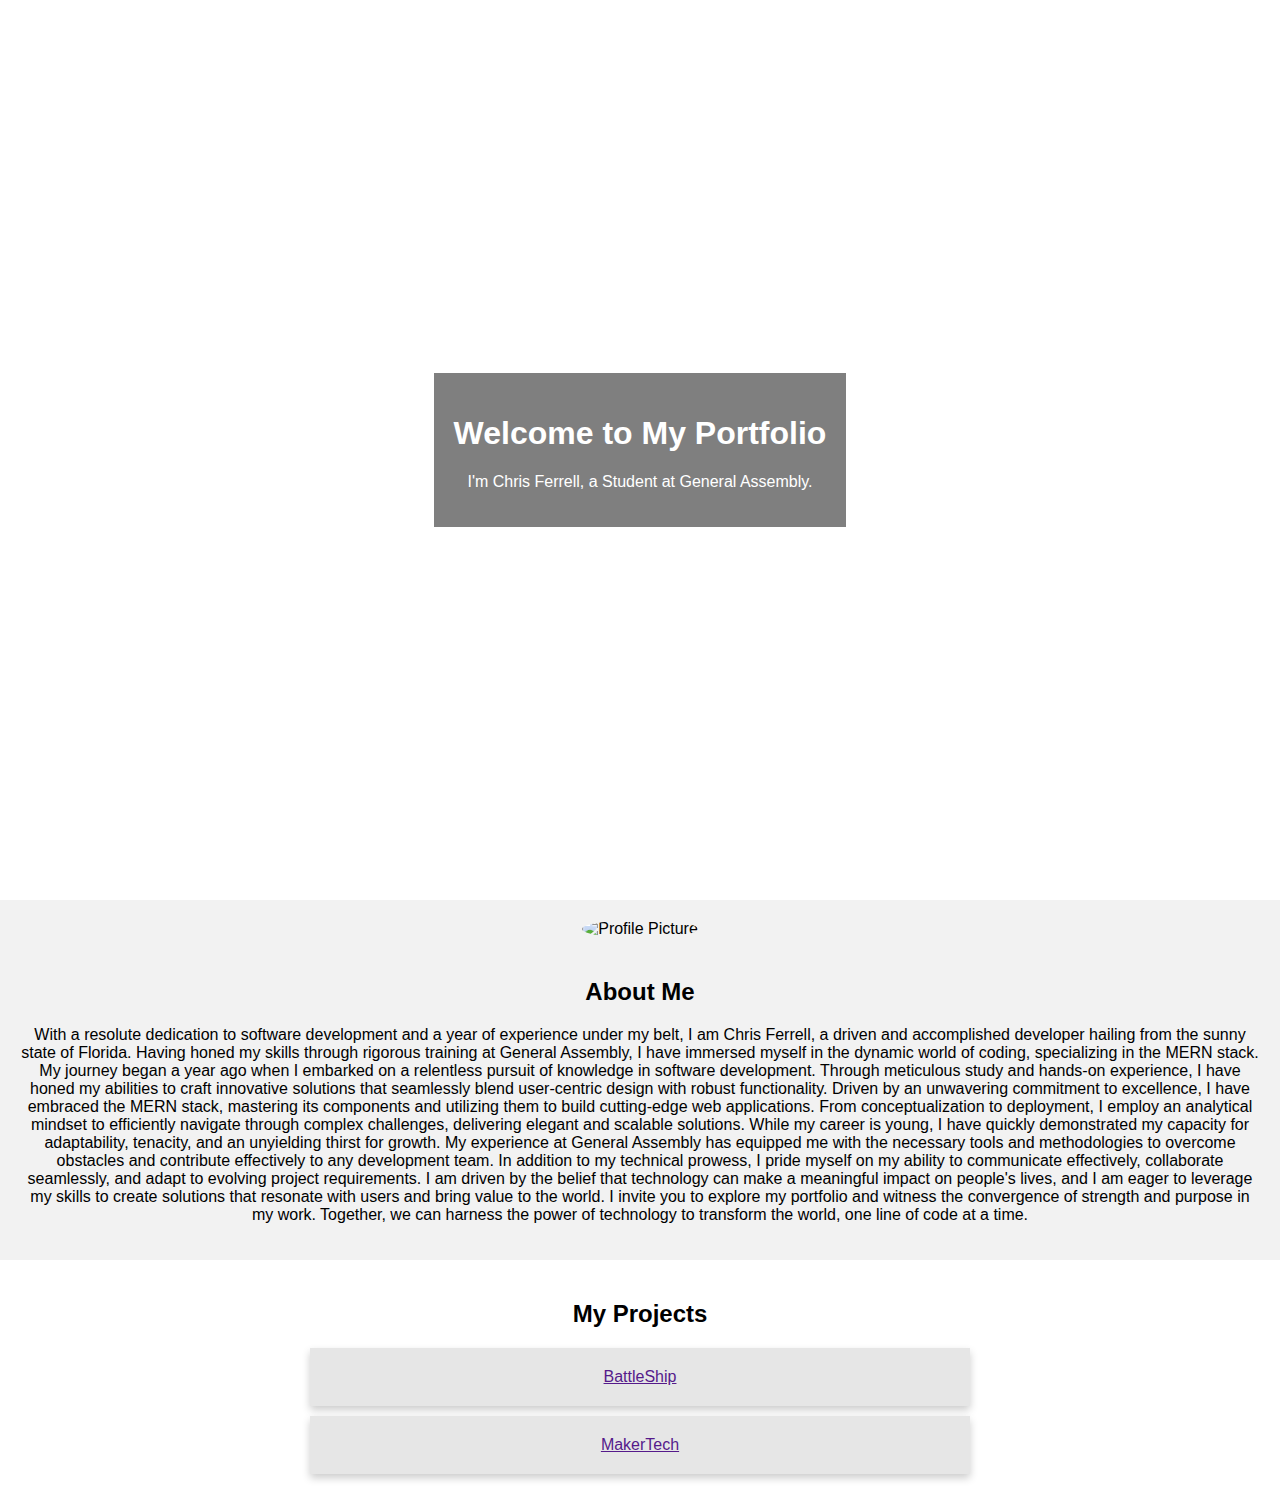
==== index.html @ da25d71a "first" ====
<!DOCTYPE html>
<html>
<head>
    <title>Your Name - Portfolio</title>
    <link rel="stylesheet" type="text/css" href="styles.css">
</head>
<body>
    <section id="header" style="background-image: url('https://i.imgur.com/3GaGbpc.png');">
        <div class="header-content">
            <h1>Welcome to My Portfolio</h1>
            <p>I'm Chris Ferrell, a Student at General Assembly.</p>
        </div>
    </section>
    
    <section id="about">
        <div class="about-content">
            <img id="profile-pic" src="https://i.imgur.com/h0UAAJG.jpg" alt="Profile Picture">
            <h2>About Me</h2>
            <p>With a resolute dedication to software development and a year of experience under my belt, I am Chris Ferrell, a driven and accomplished developer hailing from the sunny state of Florida. Having honed my skills through rigorous training at General Assembly, I have immersed myself in the dynamic world of coding, specializing in the MERN stack.

                My journey began a year ago when I embarked on a relentless pursuit of knowledge in software development. Through meticulous study and hands-on experience, I have honed my abilities to craft innovative solutions that seamlessly blend user-centric design with robust functionality.
                
                Driven by an unwavering commitment to excellence, I have embraced the MERN stack, mastering its components and utilizing them to build cutting-edge web applications. From conceptualization to deployment, I employ an analytical mindset to efficiently navigate through complex challenges, delivering elegant and scalable solutions.
                
                While my career is young, I have quickly demonstrated my capacity for adaptability, tenacity, and an unyielding thirst for growth. My experience at General Assembly has equipped me with the necessary tools and methodologies to overcome obstacles and contribute effectively to any development team.
                
                In addition to my technical prowess, I pride myself on my ability to communicate effectively, collaborate seamlessly, and adapt to evolving project requirements. I am driven by the belief that technology can make a meaningful impact on people's lives, and I am eager to leverage my skills to create solutions that resonate with users and bring value to the world.
                
                I invite you to explore my portfolio and witness the convergence of strength and purpose in my work. Together, we can harness the power of technology to transform the world, one line of code at a time.</p>
        </div>
    </section>

    <section id="projects">
        <h2>My Projects</h2>
        <div id="project1"> <a href=""> BattleShip</a></div>
        <div id="project2"> <a href="">MakerTech </a></div>
        <!-- Add more projects as needed -->
    </section>

    <script src="script.js"></script>
</body>
</html>
---- styles.css ----
body {
    font-family: 'Arial', sans-serif;
    margin: 0;
    padding: 0;
    box-sizing: border-box;
}

#header {
    background-size: cover;
    background-position: center;
    height: 100vh;
    display: flex;
    align-items: center;
    justify-content: center;
    color: white;
    text-align: center;
}

.header-content {
    background-color: rgba(0, 0, 0, 0.5);
    padding: 20px;
}

#about {
    background-color: #f2f2f2;
    padding: 20px;
    text-align: center;
}

#profile-pic {
    border-radius: 50%;
    width: 150px;
    height: 150px;
    object-fit: cover;
    margin-bottom: 20px;
}

#projects {
    padding: 20px;
    text-align: center;
}

#projects div {
    background-color: #e6e6e6;
    margin: 10px auto;
    padding: 20px;
    width: 50%;
    text-align: center;
    box-shadow: 0 4px 8px 0 rgba(0,0,0,0.2);
    transition: 0.3s;
}

#projects div:hover {
    box-shadow: 0 8px 16px 0 rgba(0,0,0,0.2);
}
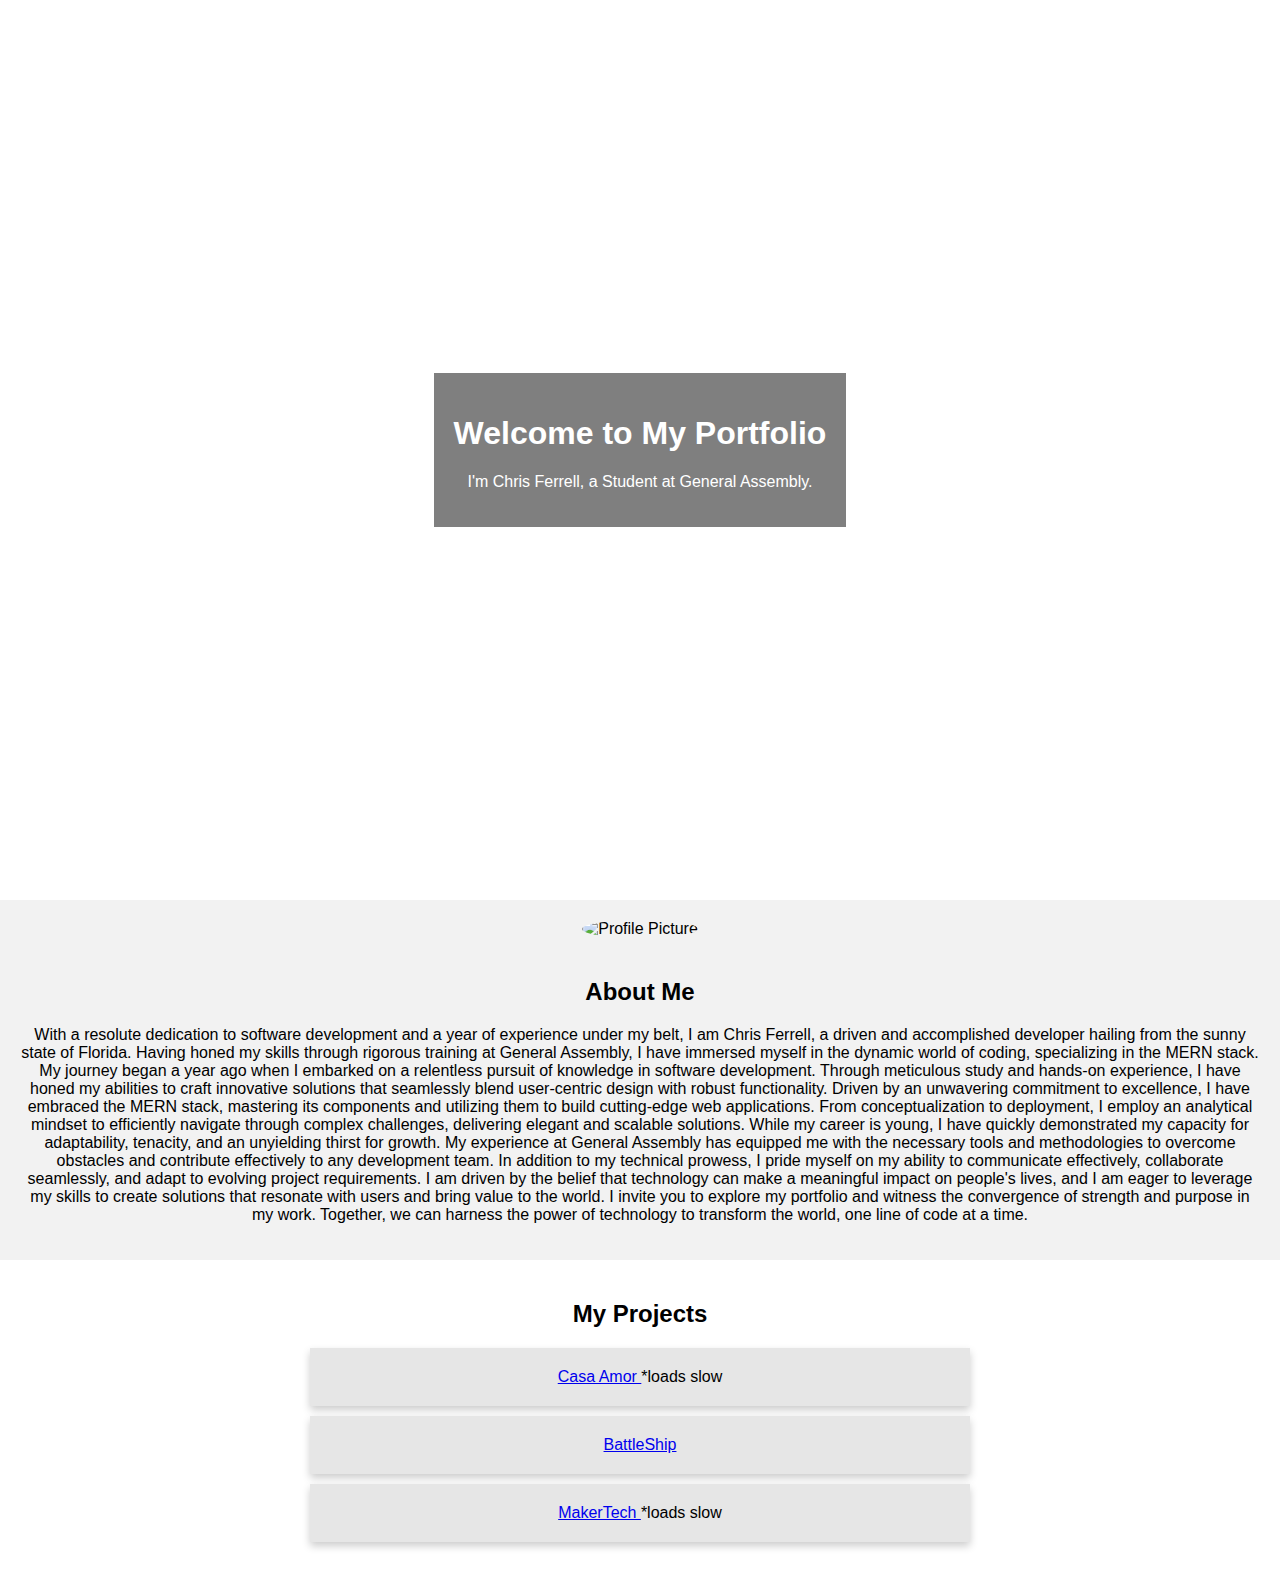
==== commit 623b3209: "updated links" ====
--- a/index.html
+++ b/index.html
@@ -32,8 +32,9 @@
 
     <section id="projects">
         <h2>My Projects</h2>
-        <div id="project1"> <a href=""> BattleShip</a></div>
-        <div id="project2"> <a href="">MakerTech </a></div>
+        <div id="project1"> <a href="https://casa-amor-airbnb.onrender.com"> Casa Amor </a> *loads slow</div>
+        <div id="project1"> <a href="https://chris-ferrell.github.io/battleship/"> BattleShip </a></div>
+        <div id="project2"> <a href="https://makertech.onrender.com"> MakerTech </a> *loads slow </div>
         <!-- Add more projects as needed -->
     </section>
 
